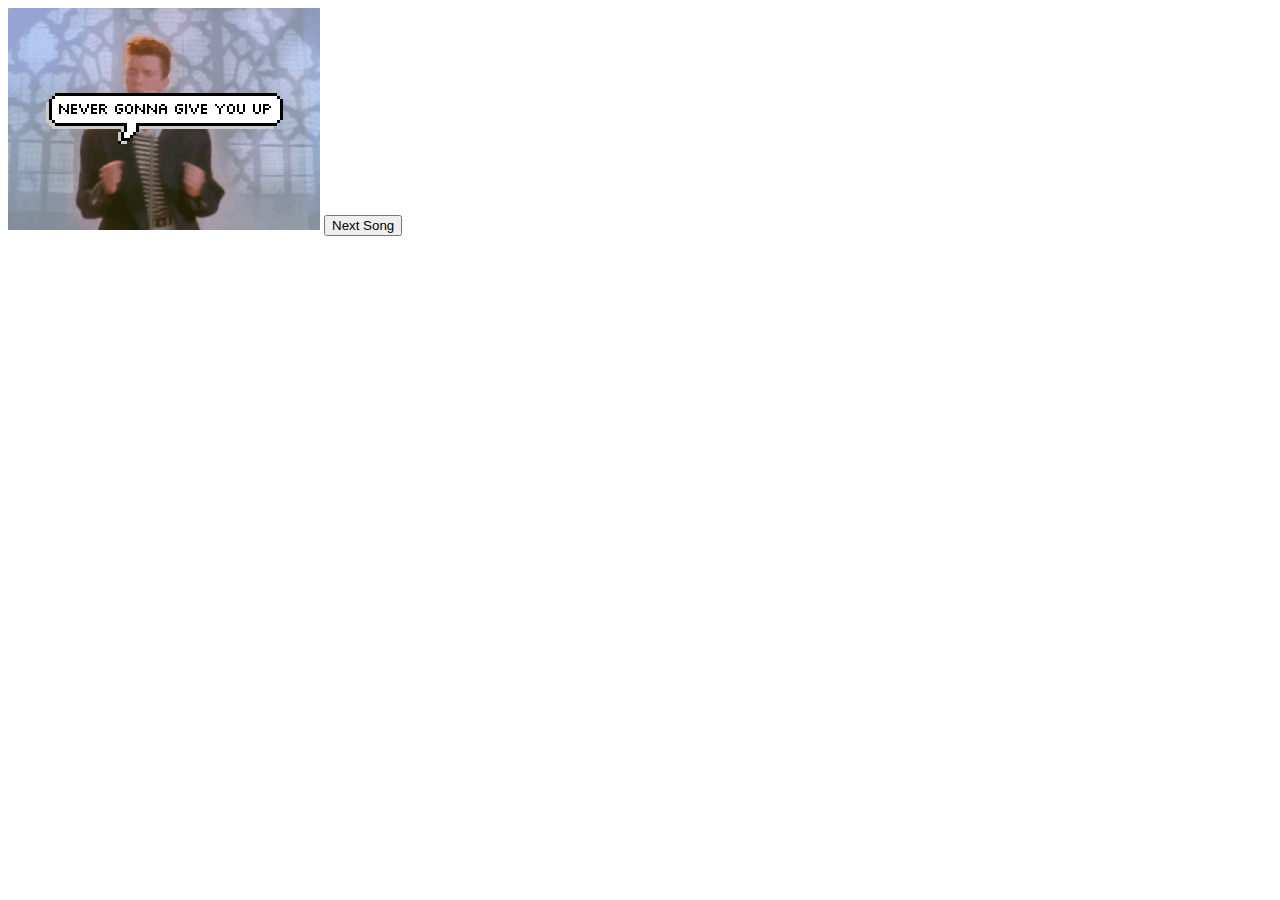
==== index.html @ 98af4b8b "Add index + logo" ====
<!DOCTYPE html>
<html>

<head>
	<link rel="stylesheet" type="text/css" href="https://raw.githubusercontent.com/necolas/normalize.css/master/normalize.css">
	<link rel="stylesheet" type="text/css" href="styles/style.css">
	<title></title>
</head>
<body>

<img id="background" src="images/nggyu.gif"/>

<button>Next Song</button>


<audio id="playIt" src="song/Never Gonna Give You Up (8 Bit Remix Cover Version) [Tribute to Rick Astley] - 8 Bit Universe.mp3" type="audio/mp3" preload="auto"> 

	<script src="https://ajax.googleapis.com/ajax/libs/jquery/2.2.0/jquery.min.js"></script>
	<script src="js/script.js" type="text/javascript"></script>
</body>

</html>
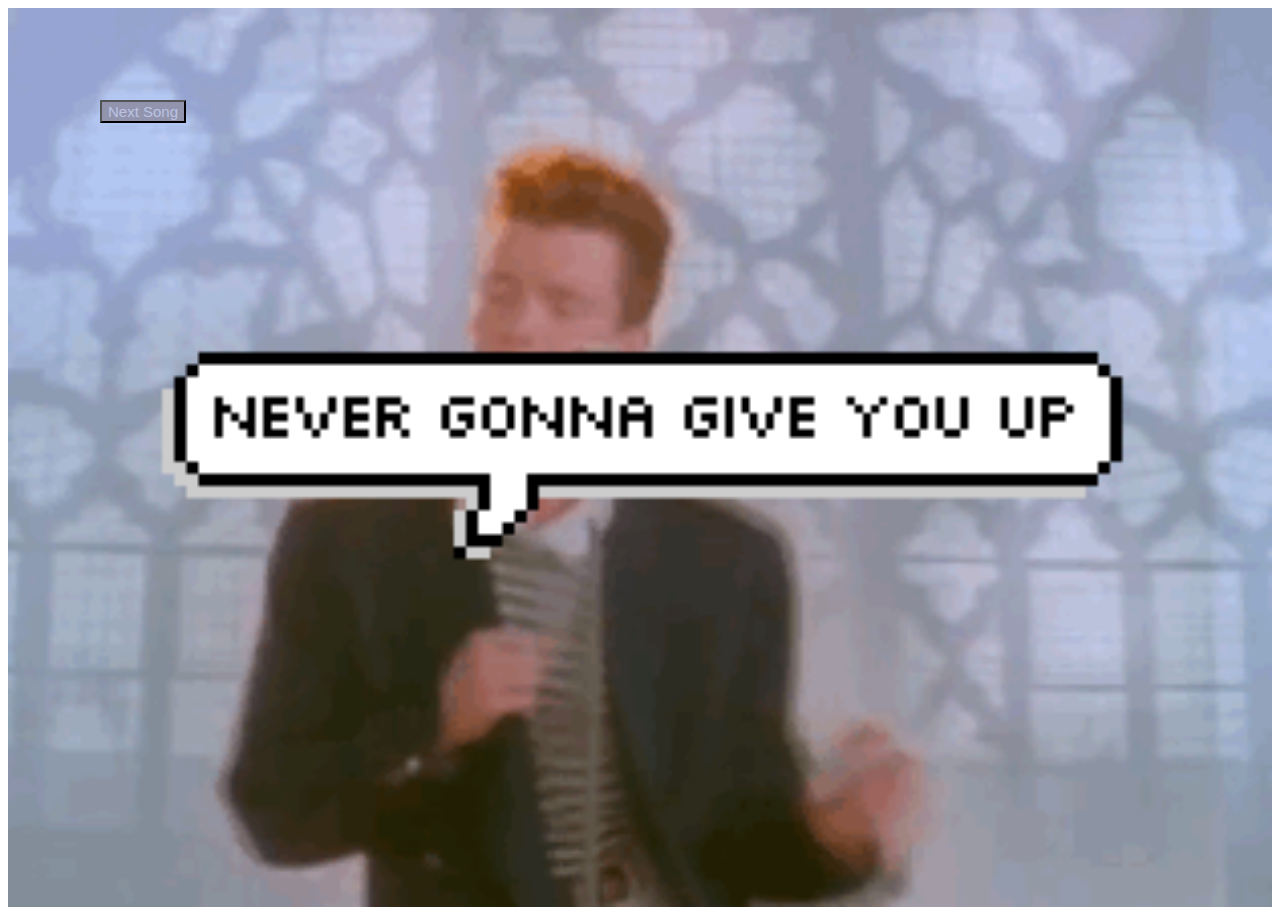
==== commit 7cf47a1e: "Create a complete web page Add index + logo" ====
--- a/index.html
+++ b/index.html
@@ -16,7 +16,11 @@
 <audio id="playIt" src="song/Never Gonna Give You Up (8 Bit Remix Cover Version) [Tribute to Rick Astley] - 8 Bit Universe.mp3" type="audio/mp3" preload="auto"> 
 
 	<script src="https://ajax.googleapis.com/ajax/libs/jquery/2.2.0/jquery.min.js"></script>
-	<script src="js/script.js" type="text/javascript"></script>
+
+<footer>
+</footer>	
+
+<script src="js/script.js" type="text/javascript"></script>
 </body>
 
-</html>+</html>
--- a/styles/style.css
+++ b/styles/style.css
@@ -0,0 +1,14 @@
+button{
+    position:absolute;
+    top:100px;
+    left:100px;
+    font-family:arial;
+    font-size:15px;
+    background:#9293AD;
+    color:#BBC3E3;
+}
+
+#background{
+	width:100%;
+}
+
